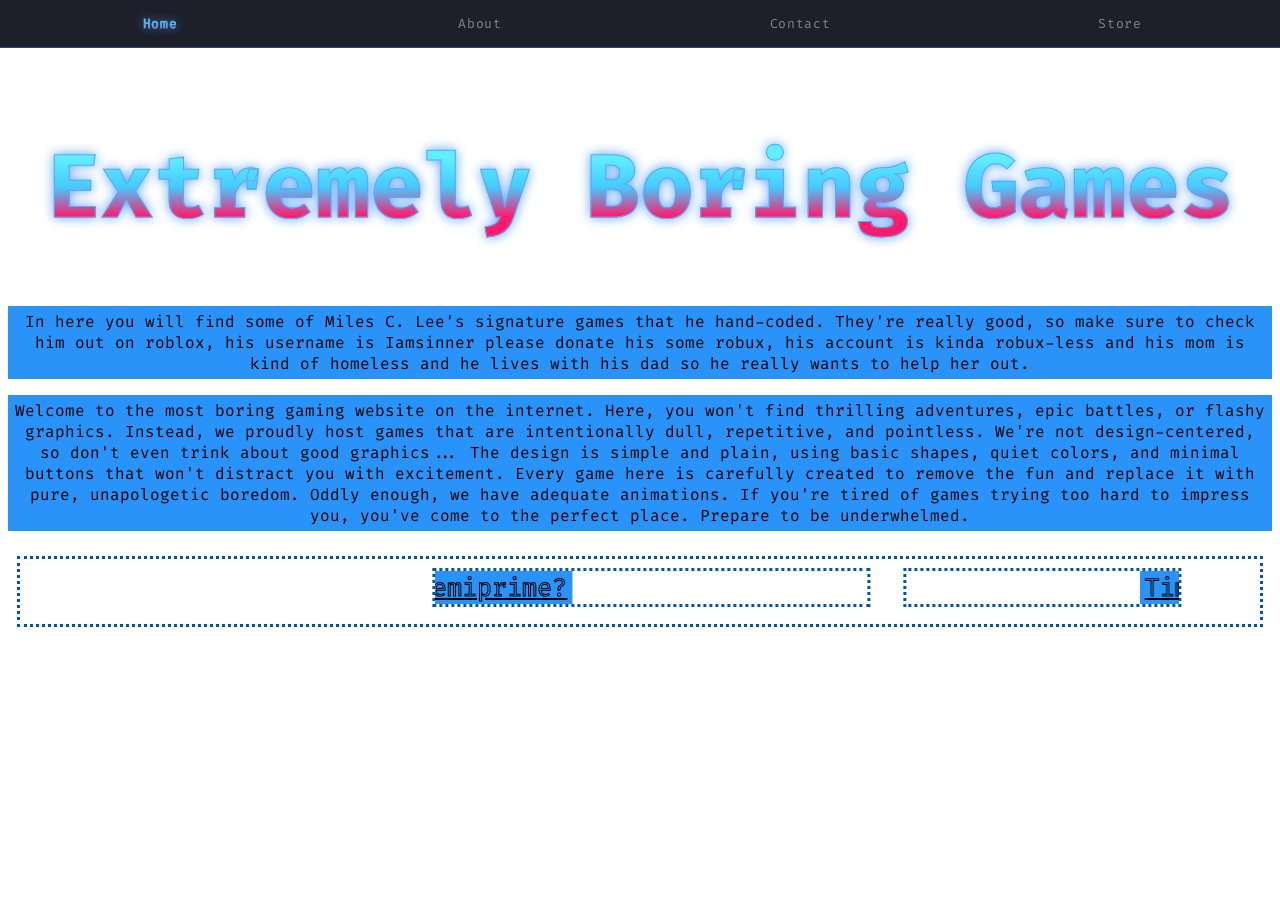
==== index.html @ f6f5e954 "the nav bar" ====
<!doctype html>
<html>
  <head>
    <meta charset="utf-8" />
    <meta http-equiv="X-UA-Compatible" content="IE=edge" />
    <title></title>
    <meta name="description" content="" />
    <meta name="viewport" content="width=device-width, initial-scale=1" />
    <link rel="stylesheet" href="./css.css" />
  </head>
  <body>

    <nav id="main-nav">
      <div id="nav-slider"></div>
      <div class="nav-item active" data-page="home">Home</div>
      <div class="nav-item" data-page="about">About</div>
      <div class="nav-item" data-page="contact">Contact</div>
      <div class="nav-item" data-page="store">Store</div>
    </nav>

      <div class="spacer"></div>

    <div class="title">
      <h1
        class="title-text glow"
        style="font-size: 10vmin;"
      >
        Extremely Boring Games
      </h1>

      <p class="title-text">
        In here you will find some of Miles C. Lee's signature games that he
        hand-coded. They're really good, so make sure to check him out on
        roblox, his username is Iamsinner please donate his some robux, his
        account is kinda robux-less and his mom is kind of homeless and he lives
        with his dad so he really wants to help her out.
      </p>

      <p class="mini-text title-text">
        Welcome to the most boring gaming website on the internet. Here, you
        won't find thrilling adventures, epic battles, or flashy graphics.
        Instead, we proudly host games that are intentionally dull, repetitive,
        and pointless. We're not design-centered, so don't even trink about good
        graphics... The design is simple and plain, using basic shapes, quiet
        colors, and minimal buttons that won't distract you with excitement.
        Every game here is carefully created to remove the fun and replace it
        with pure, unapologetic boredom. Oddly enough, we have adequate
        animations. If you're tired of games trying too hard to impress you,
        you've come to the perfect place. Prepare to be underwhelmed.
      </p>
    </div>

    <div>
      <marquee behavior="alternate" direction="left">
        <marquee style="width: 27rem" behavior="scroll" direction="right">
          <a href="infinitesimal.html">Is it Semiprime?</a></marquee
        >
        <marquee style="width: 17rem" behavior="scroll" scrollamount="3">
          <a href="mathtest.html">Timed *math test*</a>
        </marquee>
      </marquee>
      <script src="" async defer></script>
    </div>

  </body>
</html>
---- css.css ----
@import url("https://fonts.googleapis.com/css2?family=Fira+Code:wght@300..700&display=swap");

:root {
  --gradient: linear-gradient(to right top, #cbe6fb, #2a93fa, #f4f9ff);
}

* {
  font-family: "Fira Code", sans-serif;

  font-variant-ligatures: discretionary-ligatures;
}

.spacer {
  margin-top: 10vw;
  margin-bottom: 10vw;
}

/* housekeeping */
body {
  background-image: url();

}

.title {
  justify-content: center;
}

.title {
  text-align: center;
  font-weight: bold;
}

ol {
  align-items: center;
  padding-left: 100px;
}

.title-text.glow {
  background-image: linear-gradient(
    to top,
    #ff1b6b 25%,
    #45caff 50%,
    #60efff 75%
  );
  -webkit-background-clip: text;
  background-clip: text;
  -webkit-text-fill-color: transparent;
  -webkit-text-stroke: 1px #60a5fa;
  filter: drop-shadow(0 0 6px #60a5fa);
}

.mini-text.glow {
  background-image: linear-gradient(
    to bottom,
    #ffff 10%,
    #ffae74 40%,
    #ff6a00 100%
  );
  -webkit-background-clip: text;
  background-clip: text;
  -webkit-text-fill-color: transparent;
}

/* end of housekeeping */

/* nav bar */
#main-nav {
  position: fixed;
  top: 0; left: 0;
  width: 100%;
  display: flex;
  align-items: center;
  background: rgba(10, 14, 26, 0.92);
  backdrop-filter: blur(8px);
  border-bottom: 1px solid rgba(96, 165, 250, 0.3);
  z-index: 1000;
}

#nav-slider {
  position: absolute;
  bottom: 0;
  height: 2px;
  background: linear-gradient(to right, #ff1b6b, #45caff, #60efff);
  filter: drop-shadow(0 0 4px #60a5fa);
  border-radius: 2px;
  transition: left 0.35s cubic-bezier(0.4, 0, 0.2, 1),
              width 0.35s cubic-bezier(0.4, 0, 0.2, 1);
}

.nav-item {
  flex: 1;
  padding: 14px 0;
  text-align: center;
  cursor: pointer;
  font-family: "Fira Code", monospace;
  font-size: 13px;
  letter-spacing: 0.05em;
  color: rgba(255, 255, 255, 0.45);
  border: 1px dashed transparent;
  transition: color 0.2s, border-color 0.2s, background 0.2s;
}

.nav-item:hover {
  border-color: rgba(255, 255, 255, 0.25);
  background: rgba(255, 255, 255, 0.05);
  color: rgba(255, 255, 255, 0.85);
}

.nav-item.active {
  background-image: linear-gradient(to top, #ff1b6b 25%, #45caff 50%, #60efff 75%);
  -webkit-background-clip: text;
  background-clip: text;
  -webkit-text-fill-color: transparent;
  -webkit-text-stroke: 0.5px #60a5fa;
  filter: drop-shadow(0 0 5px #60a5fa88);
}

/* end nav bar */

@keyframes green {
  from {
    background-color: rgb(48, 183, 10);
    transform: skewY(-30deg);
  }
  15% {
    background-color: lightgreen;
    transform: skewY(-20deg);
  }
  to {
    background-color: white;
  }
}

@keyframes F {
  from {
    background-color: red;
  }
  to {
    background-color: transparent;
  }
}

@keyframes F2 {
  from {
    opacity: 1;
  }
  to {
    opacity: 0;
  }
}

@keyframes fadescale {
  from {
    transform: rotateX(0deg) scaleY(5);
    opacity: 1;
  }
  to {
    transform: rotateX(100deg) scaleX(5);
    opacity: 0;
  }
}

button {
  font-size: 100%;
  border-radius: 5px;
  transition:
    font-size 0.2s,
    border-radius 0.2s;
}

#y:hover,
#n:hover,
button:hover {
  border-radius: 3px;
  font-size: 110%;
}

.red {
  background-color: red;
  animation: F2 1s both;
}

.redmystery {
  background-image: url("henyouyong.png");
  background-repeat: round;
  background-size: 200px;
  animation: F2 0.99s;
}

.greenlog,
.redlog,
.PF,
.nograd {
  background-image: inherit;
  -webkit-background-clip: inherit;
  background-clip: inherit;
  -webkit-text-fill-color: inherit;
}

.greenlog {
  background-color: lightgreen;
  font-size: large;
}

.redlog {
  border-bottom: groove salmon 2px;
  font-size: small;
}

#infinitesimal {
  overflow-x: scroll;
  height: 10rem;
  background-color: rgb(104, 159, 207);
}

.invisible {
  opacity: 0;
}

.flyright {
  animation-timing-function: linear;
  animation-name: fadescale;
  animation-duration: 1300ms;
  font-family: "Fira Code", monospace;
  font-weight: lighter;
}

a {
  background-color: #2a93fa;
  color: lightgoldenrodyellow;
  font-weight: normal;
  transition: font-size 0.5s linear;
  padding: 5px;
}

a:hover {
  background-image: linear-gradient(
    to top,
    #ff1b6b 25%,
    #45caff 50%,
    #60efff 75%
  );
  -webkit-background-clip: text;
  background-clip: text;
  -webkit-text-fill-color: transparent;
  -webkit-text-stroke: 1px #60a5fa;
  filter: drop-shadow(0 0 6px #60a5fa);
}

p {
  background-color: #2a93fa;
  font-weight: normal;
  transition:
    font-size 0.5s cubic-bezier(0.075, 0.82, 0.165, 1),
    background-color 0.4s,
    background-image 0.4s;
  padding: 5px;
}

p:hover {
  background-color: #cbe6fb;
}

p::selection {
  text-decoration: line-through wavy #ff910045 5px;
}

marquee {
  font-size: 2.8vmin;
  font-weight: bold;
  background-image: linear-gradient(
    to top,
    #ff1b6b 25%,
    #45caff 50%,
    #60efff 75%
  );
  -webkit-background-clip: text;
  background-clip: text;
  -webkit-text-fill-color: transparent;
  -webkit-text-stroke: 1px #000000;
  border: #0055aa dotted;
  margin: 1vmin;
}
.nograd {
  background: none;
}
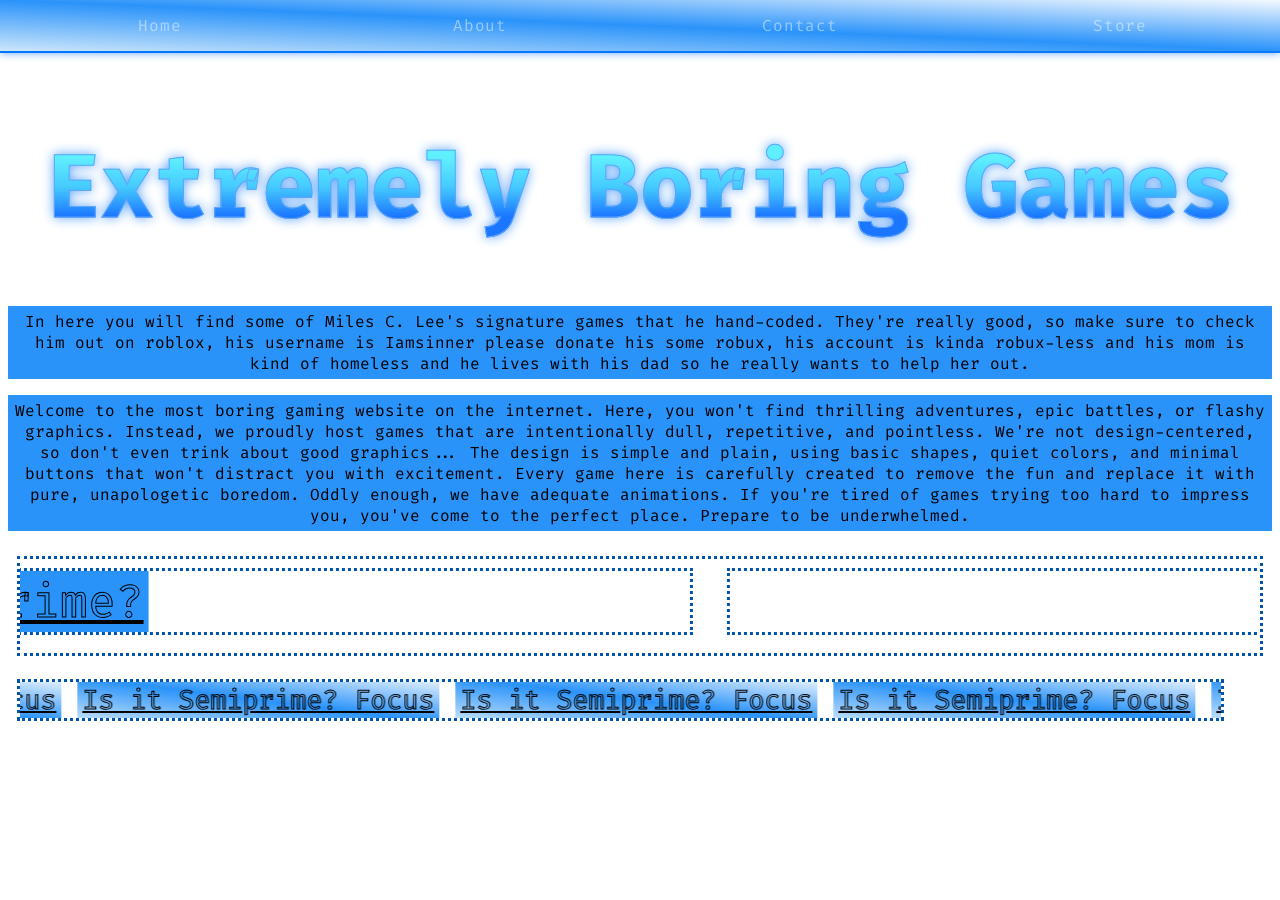
==== commit 5e1b17c3: "feat: enhance navigation bar and improve styling across multiple pages" ====
--- a/index.html
+++ b/index.html
@@ -9,7 +9,6 @@
     <link rel="stylesheet" href="./css.css" />
   </head>
   <body>
-
     <nav id="main-nav">
       <div id="nav-slider"></div>
       <div class="nav-item active" data-page="home">Home</div>
@@ -18,13 +17,10 @@
       <div class="nav-item" data-page="store">Store</div>
     </nav>
 
-      <div class="spacer"></div>
+    <div class="spacer"></div>
 
     <div class="title">
-      <h1
-        class="title-text glow"
-        style="font-size: 10vmin;"
-      >
+      <h1 class="title-text glow" style="font-size: 10vmin">
         Extremely Boring Games
       </h1>
 
@@ -52,15 +48,40 @@
 
     <div>
       <marquee behavior="alternate" direction="left">
-        <marquee style="width: 27rem" behavior="scroll" direction="right">
-          <a href="infinitesimal.html">Is it Semiprime?</a></marquee
-        >
-        <marquee style="width: 17rem" behavior="scroll" scrollamount="3">
+        <marquee style="width: 47rem" behavior="scroll" direction="right">
+          <a href="infinitesimal.html">Is it Semiprime?</a>
+        </marquee>
+        <marquee style="width: 47rem" behavior="scroll" scrollamount="3">
           <a href="mathtest.html">Timed *math test*</a>
         </marquee>
       </marquee>
+      <marquee
+        style="width: 95%"
+        behavior="alternate"
+        direction="right"
+        scrolldelay="40"
+        scrollamount="15"
+      >
+        <a class="grad" href="infinitesimal-focus.html"
+          >Is it Semiprime? Focus</a
+        >
+        <a class="grad" href="infinitesimal-focus.html"
+          >Is it Semiprime? Focus</a
+        >
+        <a class="grad" href="infinitesimal-focus.html"
+          >Is it Semiprime? Focus</a
+        >
+        <a class="grad" href="infinitesimal-focus.html"
+          >Is it Semiprime? Focus</a
+        >
+        <a class="grad" href="infinitesimal-focus.html"
+          >Is it Semiprime? Focus</a
+        >
+        <a class="grad" href="infinitesimal-focus.html"
+          >Is it Semiprime? Focus</a
+        >
+      </marquee>
       <script src="" async defer></script>
     </div>
-
   </body>
 </html>
--- a/css.css
+++ b/css.css
@@ -18,7 +18,6 @@
 /* housekeeping */
 body {
   background-image: url();
-
 }
 
 .title {
@@ -38,7 +37,7 @@
 .title-text.glow {
   background-image: linear-gradient(
     to top,
-    #ff1b6b 25%,
+    #1b76ff 25%,
     #45caff 50%,
     #60efff 75%
   );
@@ -66,13 +65,15 @@
 /* nav bar */
 #main-nav {
   position: fixed;
-  top: 0; left: 0;
+  top: 0;
+  left: 0;
   width: 100%;
   display: flex;
   align-items: center;
-  background: rgba(10, 14, 26, 0.92);
+  background: var(--gradient);
+  filter: drop-shadow(0 0 4px #60a5fa);
   backdrop-filter: blur(8px);
-  border-bottom: 1px solid rgba(96, 165, 250, 0.3);
+  border-bottom: 2px solid rgba(1, 115, 255, 0.957);
   z-index: 1000;
 }
 
@@ -83,8 +84,9 @@
   background: linear-gradient(to right, #ff1b6b, #45caff, #60efff);
   filter: drop-shadow(0 0 4px #60a5fa);
   border-radius: 2px;
-  transition: left 0.35s cubic-bezier(0.4, 0, 0.2, 1),
-              width 0.35s cubic-bezier(0.4, 0, 0.2, 1);
+  transition:
+    left 0.35s cubic-bezier(0.4, 0, 0.2, 1),
+    width 0.35s cubic-bezier(0.4, 0, 0.2, 1);
 }
 
 .nav-item {
@@ -93,21 +95,28 @@
   text-align: center;
   cursor: pointer;
   font-family: "Fira Code", monospace;
-  font-size: 13px;
+  font-size: 100%;
   letter-spacing: 0.05em;
   color: rgba(255, 255, 255, 0.45);
-  border: 1px dashed transparent;
-  transition: color 0.2s, border-color 0.2s, background 0.2s;
-}
-
+  border: 1px solid transparent;
+  transition:
+    color 0.2s,
+    border-color 0.2s;
+}
+/*
 .nav-item:hover {
-  border-color: rgba(255, 255, 255, 0.25);
+  border-color: rgba(113, 113, 113, 0.992);
   background: rgba(255, 255, 255, 0.05);
   color: rgba(255, 255, 255, 0.85);
 }
-
-.nav-item.active {
-  background-image: linear-gradient(to top, #ff1b6b 25%, #45caff 50%, #60efff 75%);
+*/
+.nav-item:hover {
+  background-image: linear-gradient(
+    to top,
+    #ff1b6b 25%,
+    #ffa545 50%,
+    #ff6060 75%
+  );
   -webkit-background-clip: text;
   background-clip: text;
   -webkit-text-fill-color: transparent;
@@ -232,7 +241,12 @@
   transition: font-size 0.5s linear;
   padding: 5px;
 }
-
+.grad {
+  background: var(--gradient);
+  -webkit-background-clip: none;
+  background-clip: none;
+  -webkit-text-fill-color: inherit;
+}
 a:hover {
   background-image: linear-gradient(
     to top,
@@ -266,8 +280,8 @@
 }
 
 marquee {
-  font-size: 2.8vmin;
-  font-weight: bold;
+  font-size: 170%;
+  font-weight: bolder;
   background-image: linear-gradient(
     to top,
     #ff1b6b 25%,
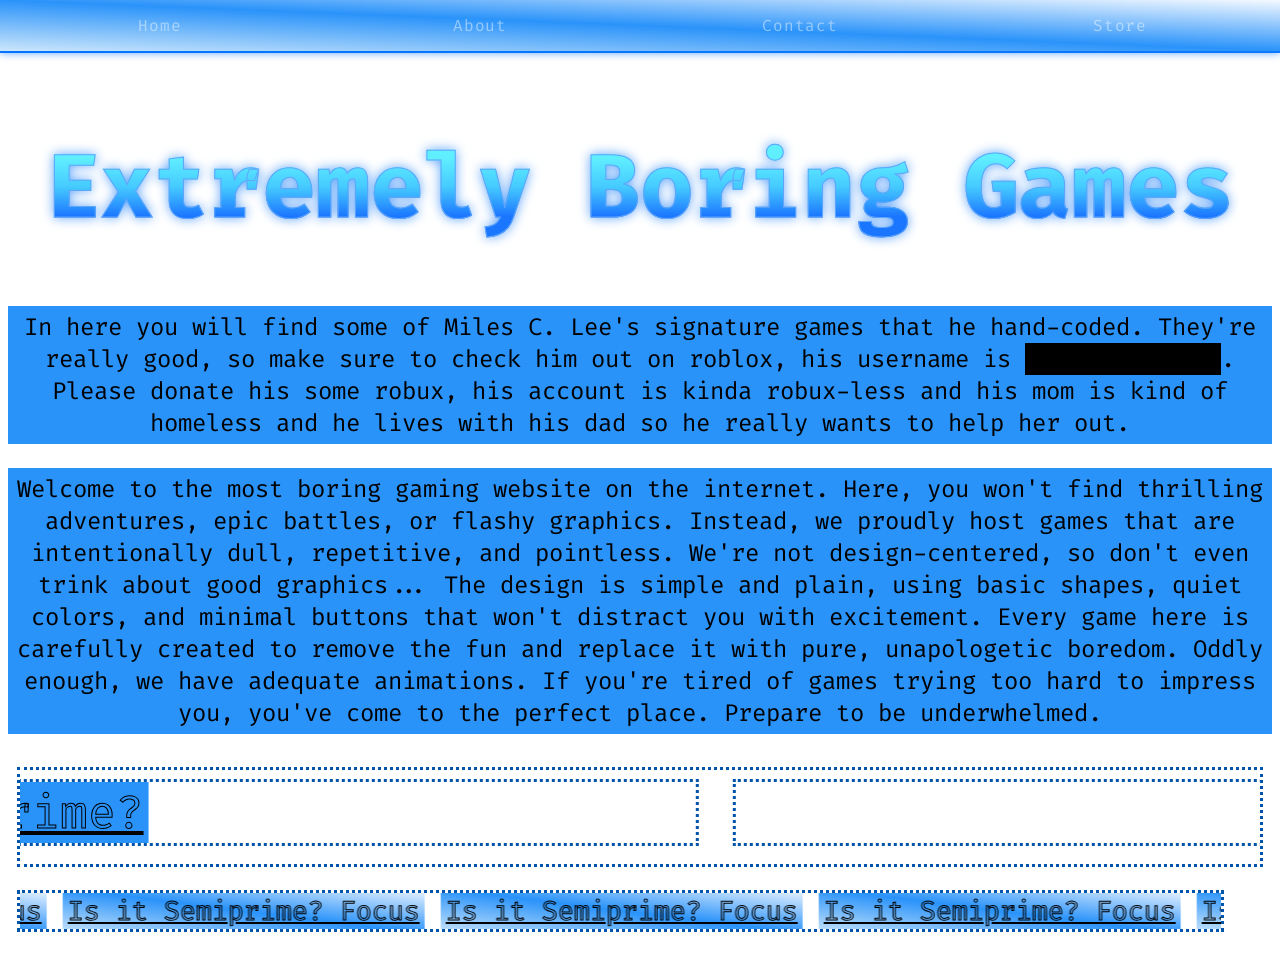
==== commit 5cf286ae: "i dont know I" ====
--- a/index.html
+++ b/index.html
@@ -27,12 +27,14 @@
       <p class="title-text">
         In here you will find some of Miles C. Lee's signature games that he
         hand-coded. They're really good, so make sure to check him out on
-        roblox, his username is Iamsinner please donate his some robux, his
-        account is kinda robux-less and his mom is kind of homeless and he lives
-        with his dad so he really wants to help her out.
+        roblox, his username is
+        <span style="background-color: black"> sixseveneatery</span>. Please
+        donate his some robux, his account is kinda robux-less and his mom is
+        kind of homeless and he lives with his dad so he really wants to help
+        her out.
       </p>
 
-      <p class="mini-text title-text">
+      <p class="title-text">
         Welcome to the most boring gaming website on the internet. Here, you
         won't find thrilling adventures, epic battles, or flashy graphics.
         Instead, we proudly host games that are intentionally dull, repetitive,
--- a/css.css
+++ b/css.css
@@ -22,9 +22,6 @@
 
 .title {
   justify-content: center;
-}
-
-.title {
   text-align: center;
   font-weight: bold;
 }
@@ -33,7 +30,9 @@
   align-items: center;
   padding-left: 100px;
 }
-
+.title-text {
+  font-size: x-large;
+}
 .title-text.glow {
   background-image: linear-gradient(
     to top,
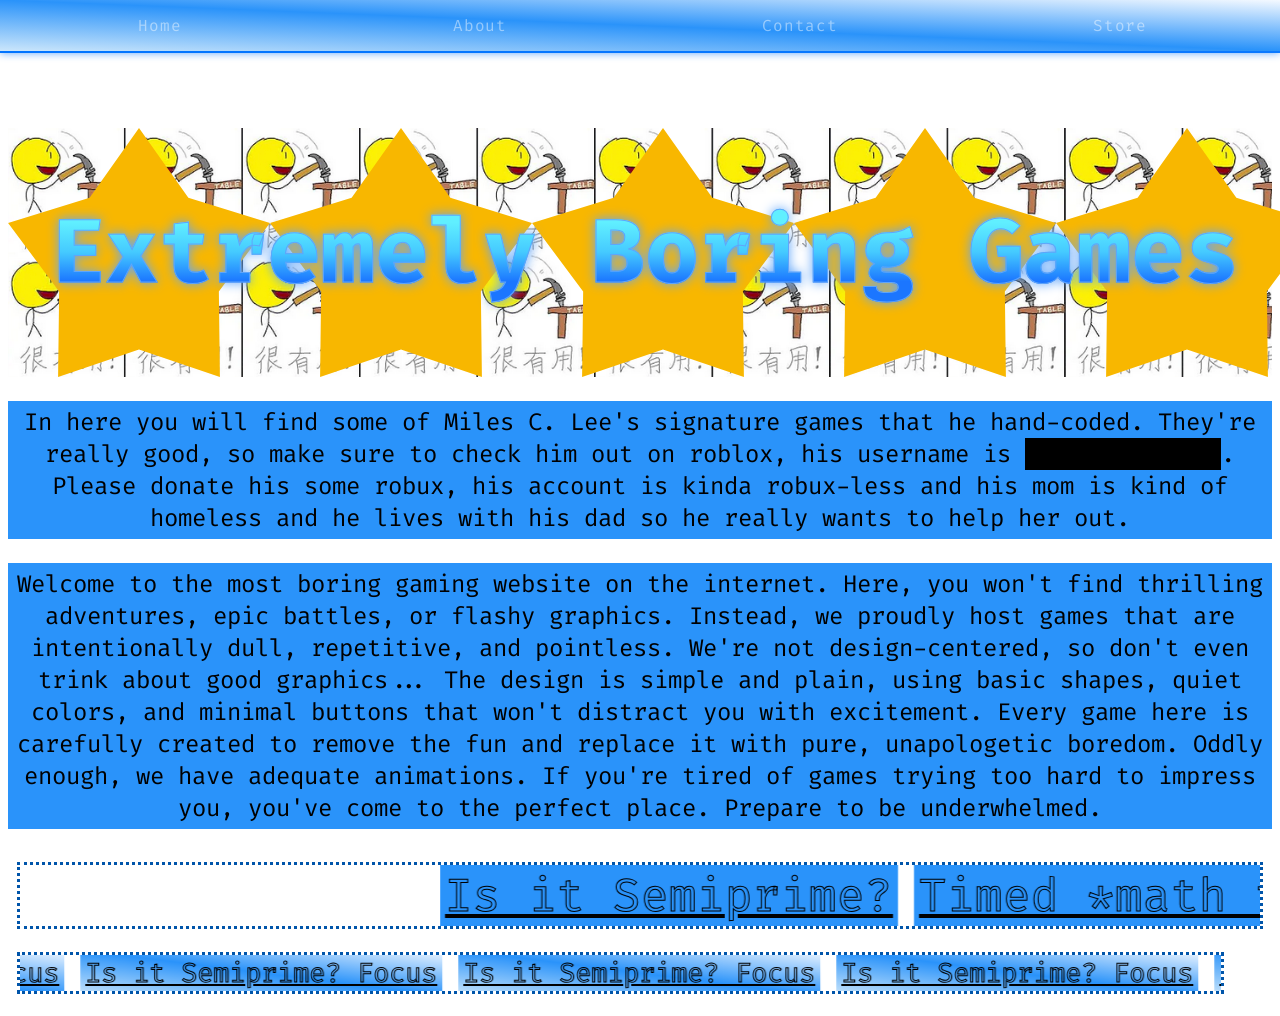
==== commit e1dd73a5: "cool background stuff + reorganizing css.css" ====
--- a/index.html
+++ b/index.html
@@ -20,10 +20,20 @@
     <div class="spacer"></div>
 
     <div class="title">
-      <h1 class="title-text glow" style="font-size: 10vmin">
-        Extremely Boring Games
-      </h1>
-
+      <div
+        class="hyybg"
+        style="
+          background-image: url(&quot;henyouyong.png&quot;);
+          background-size: auto 50%;
+          animation-duration: 12s;
+        "
+      >
+        <div class="hyybg" style="padding: 5px">
+          <h1 class="title-text glow" style="font-size: 10vmin">
+            Extremely Boring Games
+          </h1>
+        </div>
+      </div>
       <p class="title-text">
         In here you will find some of Miles C. Lee's signature games that he
         hand-coded. They're really good, so make sure to check him out on
@@ -47,15 +57,12 @@
         you've come to the perfect place. Prepare to be underwhelmed.
       </p>
     </div>
-
     <div>
       <marquee behavior="alternate" direction="left">
-        <marquee style="width: 47rem" behavior="scroll" direction="right">
-          <a href="infinitesimal.html">Is it Semiprime?</a>
-        </marquee>
-        <marquee style="width: 47rem" behavior="scroll" scrollamount="3">
-          <a href="mathtest.html">Timed *math test*</a>
-        </marquee>
+        <a style="font-size: 170%" href="infinitesimal.html"
+          >Is it Semiprime?</a
+        >
+        <a style="font-size: 170%" href="mathtest.html">Timed *math test*</a>
       </marquee>
       <marquee
         style="width: 95%"
--- a/css.css
+++ b/css.css
@@ -16,10 +16,6 @@
 }
 
 /* housekeeping */
-body {
-  background-image: url();
-}
-
 .title {
   justify-content: center;
   text-align: center;
@@ -124,7 +120,7 @@
 }
 
 /* end nav bar */
-
+/*
 @keyframes green {
   from {
     background-color: rgb(48, 183, 10);
@@ -137,8 +133,10 @@
   to {
     background-color: white;
   }
-}
-
+} 
+unused
+*/
+/* exclusive to "infinitesimal.html" and "infinitesimal-focus.html" */
 @keyframes F {
   from {
     background-color: red;
@@ -232,7 +230,7 @@
   font-family: "Fira Code", monospace;
   font-weight: lighter;
 }
-
+/* end */
 a {
   background-color: #2a93fa;
   color: lightgoldenrodyellow;
@@ -240,13 +238,47 @@
   transition: font-size 0.5s linear;
   padding: 5px;
 }
+a:hover {
+  background-image: linear-gradient(
+    to top,
+    #ff1b6b 25%,
+    #45caff 50%,
+    #60efff 75%
+  );
+  -webkit-background-clip: text;
+  background-clip: text;
+  -webkit-text-fill-color: transparent;
+  -webkit-text-stroke: 1px #60a5fa;
+  filter: drop-shadow(0 0 6px #60a5fa);
+}
 .grad {
   background: var(--gradient);
   -webkit-background-clip: none;
   background-clip: none;
   -webkit-text-fill-color: inherit;
 }
-a:hover {
+
+/*exclusive to "index.html"*/
+@keyframes moveBackground {
+  from {
+    background-position: 0 0;
+  }
+  to {
+    background-position: -1920px 0; /* Move left by image width */
+  }
+}
+.hyybg {
+  width: 100%;
+  height: 100%;
+  background-image: url("4.svg"); /* placeholder */
+  background-repeat: repeat;
+  background-size: contain;
+  animation: moveBackground 30s linear infinite; /* Animation */
+}
+
+marquee {
+  font-size: 170%;
+  font-weight: bolder;
   background-image: linear-gradient(
     to top,
     #ff1b6b 25%,
@@ -256,10 +288,11 @@
   -webkit-background-clip: text;
   background-clip: text;
   -webkit-text-fill-color: transparent;
-  -webkit-text-stroke: 1px #60a5fa;
-  filter: drop-shadow(0 0 6px #60a5fa);
-}
-
+  -webkit-text-stroke: 1px #000000;
+  border: #0055aa dotted;
+  margin: 1vmin;
+}
+/*end*/
 p {
   background-color: #2a93fa;
   font-weight: normal;
@@ -269,7 +302,6 @@
     background-image 0.4s;
   padding: 5px;
 }
-
 p:hover {
   background-color: #cbe6fb;
 }
@@ -278,22 +310,6 @@
   text-decoration: line-through wavy #ff910045 5px;
 }
 
-marquee {
-  font-size: 170%;
-  font-weight: bolder;
-  background-image: linear-gradient(
-    to top,
-    #ff1b6b 25%,
-    #45caff 50%,
-    #60efff 75%
-  );
-  -webkit-background-clip: text;
-  background-clip: text;
-  -webkit-text-fill-color: transparent;
-  -webkit-text-stroke: 1px #000000;
-  border: #0055aa dotted;
-  margin: 1vmin;
-}
 .nograd {
   background: none;
 }
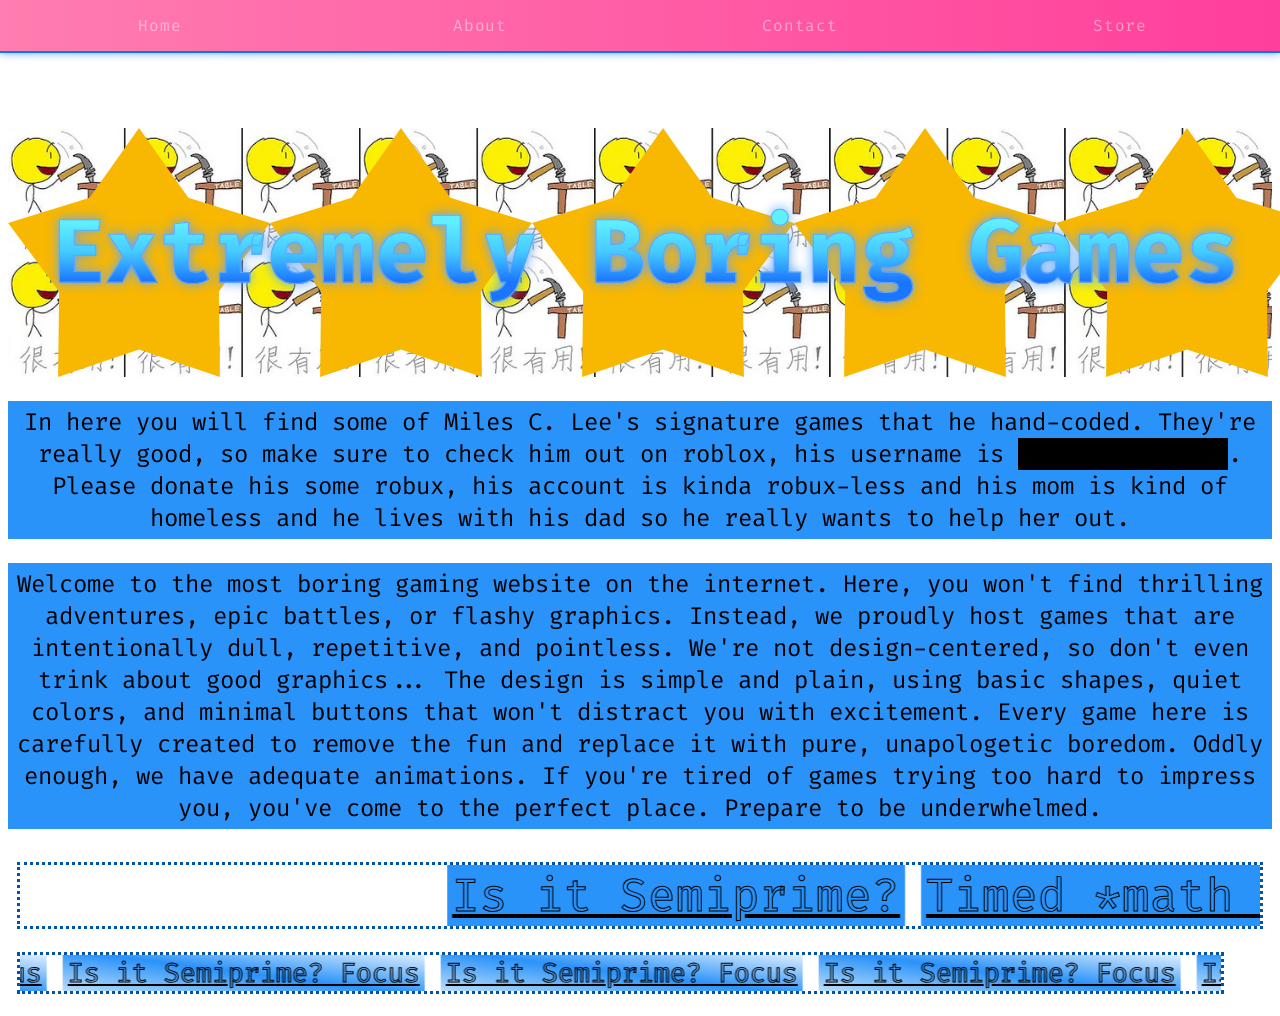
==== commit bac5a058: "epstine" ====
--- a/index.html
+++ b/index.html
@@ -38,7 +38,7 @@
         In here you will find some of Miles C. Lee's signature games that he
         hand-coded. They're really good, so make sure to check him out on
         roblox, his username is
-        <span style="background-color: black"> sixseveneatery</span>. Please
+        <span style="background-color: black"> jefferieEpstine</span>. Please
         donate his some robux, his account is kinda robux-less and his mom is
         kind of homeless and he lives with his dad so he really wants to help
         her out.
--- a/css.css
+++ b/css.css
@@ -65,11 +65,19 @@
   width: 100%;
   display: flex;
   align-items: center;
-  background: var(--gradient);
+  background: linear-gradient(270deg, #00F7FF, #B0FFFA, #FF0087, #FF7DB0);
+  background-size: 600% 600%;
+  animation: swirl 6s ease infinite;
   filter: drop-shadow(0 0 4px #60a5fa);
   backdrop-filter: blur(8px);
   border-bottom: 2px solid rgba(1, 115, 255, 0.957);
   z-index: 1000;
+}
+
+@keyframes swirl {
+  0%   { background-position: 0% 50%; }
+  50%  { background-position: 100% 50%; }
+  100% { background-position: 0% 50%; }
 }
 
 #nav-slider {
@@ -98,13 +106,7 @@
     color 0.2s,
     border-color 0.2s;
 }
-/*
-.nav-item:hover {
-  border-color: rgba(113, 113, 113, 0.992);
-  background: rgba(255, 255, 255, 0.05);
-  color: rgba(255, 255, 255, 0.85);
-}
-*/
+
 .nav-item:hover {
   background-image: linear-gradient(
     to top,
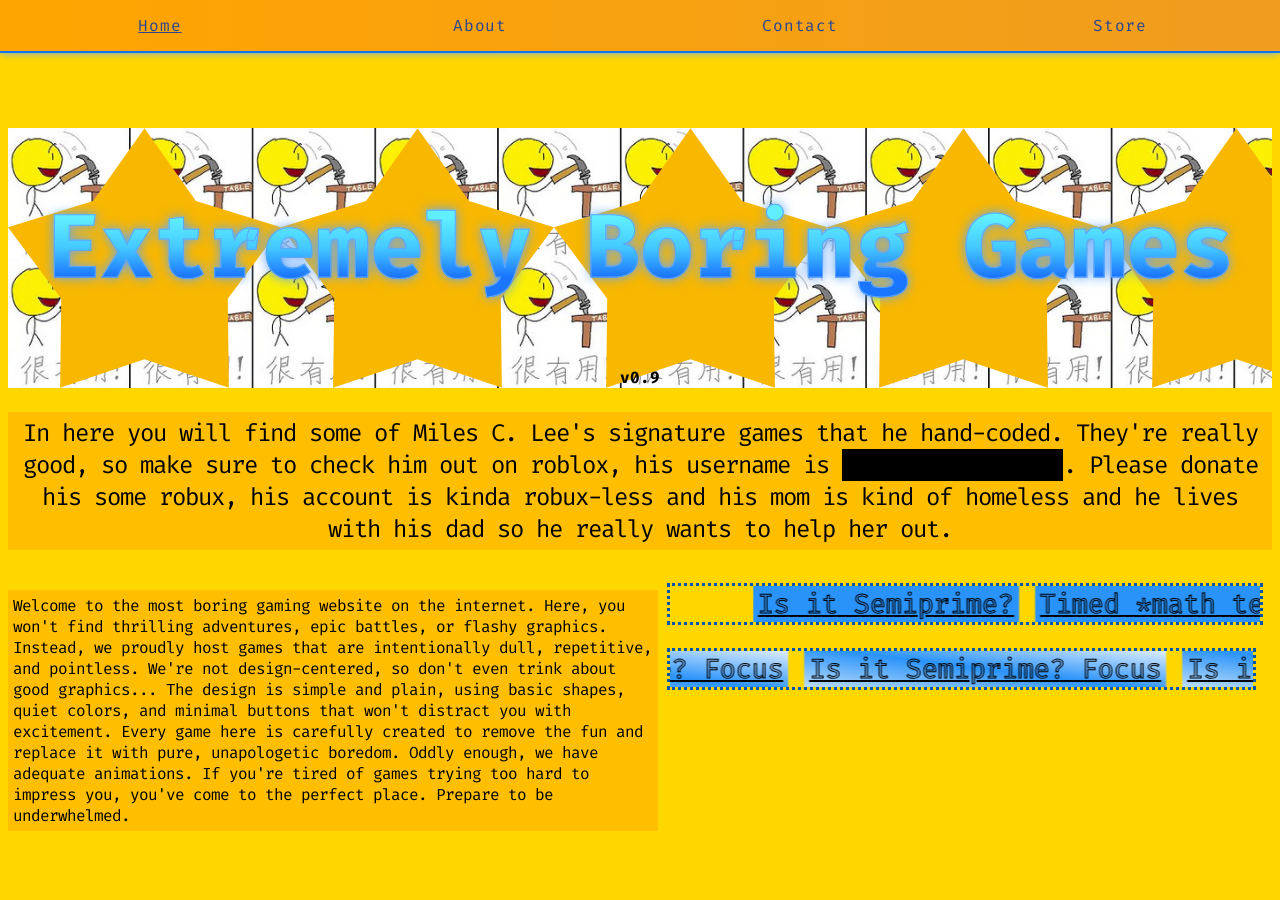
==== commit cd9ada09: "a" ====
--- a/index.html
+++ b/index.html
@@ -11,7 +11,7 @@
   <body>
     <nav id="main-nav">
       <div id="nav-slider"></div>
-      <div class="nav-item active" data-page="home">Home</div>
+      <a class="nav-item" data-page="home" href="index.html">Home</a>
       <div class="nav-item" data-page="about">About</div>
       <div class="nav-item" data-page="contact">Contact</div>
       <div class="nav-item" data-page="store">Store</div>
@@ -28,23 +28,25 @@
           animation-duration: 12s;
         "
       >
-        <div class="hyybg" style="padding: 5px">
+        <div class="hyybg" style="overflow-x: hidden">
           <h1 class="title-text glow" style="font-size: 10vmin">
             Extremely Boring Games
           </h1>
+          v0.9
         </div>
       </div>
       <p class="title-text">
         In here you will find some of Miles C. Lee's signature games that he
         hand-coded. They're really good, so make sure to check him out on
         roblox, his username is
-        <span style="background-color: black"> jefferieEpstine</span>. Please
+        <span style="background-color: black"> releasemilesfiles</span>. Please
         donate his some robux, his account is kinda robux-less and his mom is
         kind of homeless and he lives with his dad so he really wants to help
         her out.
       </p>
-
-      <p class="title-text">
+    </div>
+    <div style="display: flex">
+      <p style="width: 50vw; display: inline-block; flex-shrink: 0">
         Welcome to the most boring gaming website on the internet. Here, you
         won't find thrilling adventures, epic battles, or flashy graphics.
         Instead, we proudly host games that are intentionally dull, repetitive,
@@ -56,41 +58,38 @@
         animations. If you're tired of games trying too hard to impress you,
         you've come to the perfect place. Prepare to be underwhelmed.
       </p>
-    </div>
-    <div>
-      <marquee behavior="alternate" direction="left">
-        <a style="font-size: 170%" href="infinitesimal.html"
-          >Is it Semiprime?</a
+      <div>
+        <marquee behavior="alternate" direction="left">
+          <a href="infinitesimal.html">Is it Semiprime?</a>
+          <a href="mathtest.html">Timed *math test*</a>
+        </marquee>
+        <marquee
+          style="width: 95%"
+          behavior="alternate"
+          direction="right"
+          scrolldelay="40"
+          scrollamount="15"
         >
-        <a style="font-size: 170%" href="mathtest.html">Timed *math test*</a>
-      </marquee>
-      <marquee
-        style="width: 95%"
-        behavior="alternate"
-        direction="right"
-        scrolldelay="40"
-        scrollamount="15"
-      >
-        <a class="grad" href="infinitesimal-focus.html"
-          >Is it Semiprime? Focus</a
-        >
-        <a class="grad" href="infinitesimal-focus.html"
-          >Is it Semiprime? Focus</a
-        >
-        <a class="grad" href="infinitesimal-focus.html"
-          >Is it Semiprime? Focus</a
-        >
-        <a class="grad" href="infinitesimal-focus.html"
-          >Is it Semiprime? Focus</a
-        >
-        <a class="grad" href="infinitesimal-focus.html"
-          >Is it Semiprime? Focus</a
-        >
-        <a class="grad" href="infinitesimal-focus.html"
-          >Is it Semiprime? Focus</a
-        >
-      </marquee>
-      <script src="" async defer></script>
+          <a class="grad" href="infinitesimal-focus.html"
+            >Is it Semiprime? Focus</a
+          >
+          <a class="grad" href="infinitesimal-focus.html"
+            >Is it Semiprime? Focus</a
+          >
+          <a class="grad" href="infinitesimal-focus.html"
+            >Is it Semiprime? Focus</a
+          >
+          <a class="grad" href="infinitesimal-focus.html"
+            >Is it Semiprime? Focus</a
+          >
+          <a class="grad" href="infinitesimal-focus.html"
+            >Is it Semiprime? Focus</a
+          >
+          <a class="grad" href="infinitesimal-focus.html"
+            >Is it Semiprime? Focus</a
+          >
+        </marquee>
+      </div>
     </div>
   </body>
 </html>
--- a/css.css
+++ b/css.css
@@ -1,34 +1,43 @@
 @import url("https://fonts.googleapis.com/css2?family=Fira+Code:wght@300..700&display=swap");
 
+/* ===== VARIABLES ===== */
 :root {
   --gradient: linear-gradient(to right top, #cbe6fb, #2a93fa, #f4f9ff);
+  --bright: #ffd700ff;
+  --dark: #ffbf00ff;
+  --darker: #e09540ff;
+  --normal: #ffa500ff;
+  --darkest: #2b4593ff;
+  --macaronigradient: linear-gradient(
+    270deg,
+    #ffd700,
+    #ffbf00,
+    #e09540,
+    #ffa500
+  );
+}
+
+/* ===== GLOBAL STYLES ===== */
+body {
+  background: var(--bright);
 }
 
 * {
   font-family: "Fira Code", sans-serif;
-
   font-variant-ligatures: discretionary-ligatures;
 }
 
-.spacer {
-  margin-top: 10vw;
-  margin-bottom: 10vw;
-}
-
-/* housekeeping */
+/* ===== TYPOGRAPHY ===== */
 .title {
   justify-content: center;
   text-align: center;
   font-weight: bold;
 }
 
-ol {
-  align-items: center;
-  padding-left: 100px;
-}
 .title-text {
   font-size: x-large;
 }
+
 .title-text.glow {
   background-image: linear-gradient(
     to top,
@@ -55,38 +64,86 @@
   -webkit-text-fill-color: transparent;
 }
 
-/* end of housekeeping */
-
-/* nav bar */
+p {
+  background-color: var(--dark);
+  font-weight: normal;
+  padding: 5px;
+  letter-spacing: -1px;
+  transition:
+    font-size 0.5s cubic-bezier(0.075, 0.82, 0.165, 1),
+    background-color 0.4s;
+}
+
+p:hover {
+  background-color: var(--darker);
+}
+
+p::selection {
+  background-color: #0055aa;
+  color: var(--normal);
+}
+
+a {
+  background-color: #2a93fa;
+  color: lightgoldenrodyellow;
+  font-weight: normal;
+  padding: 5px;
+  transition: font-size 0.5s linear;
+}
+
+a:hover {
+  background-image: linear-gradient(
+    to top,
+    #ff1b6b 25%,
+    #45caff 50%,
+    #60efff 75%
+  );
+  -webkit-background-clip: text;
+  background-clip: text;
+  -webkit-text-fill-color: transparent;
+  -webkit-text-stroke: 1px #60a5fa;
+  filter: drop-shadow(0 0 6px #60a5fa);
+}
+
+a.nav-item {
+  background: unset;
+}
+
+/* ===== NAVIGATION ===== */
+@keyframes swirl {
+  0% {
+    background-position: 0% 50%;
+  }
+  50% {
+    background-position: 100% 50%;
+  }
+  100% {
+    background-position: 0% 50%;
+  }
+}
+
 #main-nav {
   position: fixed;
   top: 0;
   left: 0;
-  width: 100%;
+  width: 100vw;
   display: flex;
   align-items: center;
-  background: linear-gradient(270deg, #00F7FF, #B0FFFA, #FF0087, #FF7DB0);
+  z-index: 1000;
+  background: var(--macaronigradient);
   background-size: 600% 600%;
+  border-bottom: 2px solid rgba(1, 115, 255, 0.957);
+  backdrop-filter: blur(8px);
+  filter: drop-shadow(0 0 4px #60a5fa);
   animation: swirl 6s ease infinite;
-  filter: drop-shadow(0 0 4px #60a5fa);
-  backdrop-filter: blur(8px);
-  border-bottom: 2px solid rgba(1, 115, 255, 0.957);
-  z-index: 1000;
-}
-
-@keyframes swirl {
-  0%   { background-position: 0% 50%; }
-  50%  { background-position: 100% 50%; }
-  100% { background-position: 0% 50%; }
 }
 
 #nav-slider {
   position: absolute;
   bottom: 0;
   height: 2px;
-  background: linear-gradient(to right, #ff1b6b, #45caff, #60efff);
+  border-radius: 2px;
   filter: drop-shadow(0 0 4px #60a5fa);
-  border-radius: 2px;
   transition:
     left 0.35s cubic-bezier(0.4, 0, 0.2, 1),
     width 0.35s cubic-bezier(0.4, 0, 0.2, 1);
@@ -100,74 +157,19 @@
   font-family: "Fira Code", monospace;
   font-size: 100%;
   letter-spacing: 0.05em;
-  color: rgba(255, 255, 255, 0.45);
+  color: var(--darkest);
   border: 1px solid transparent;
   transition:
+    font-size 0.5s,
     color 0.2s,
     border-color 0.2s;
 }
 
 .nav-item:hover {
-  background-image: linear-gradient(
-    to top,
-    #ff1b6b 25%,
-    #ffa545 50%,
-    #ff6060 75%
-  );
-  -webkit-background-clip: text;
-  background-clip: text;
-  -webkit-text-fill-color: transparent;
-  -webkit-text-stroke: 0.5px #60a5fa;
-  filter: drop-shadow(0 0 5px #60a5fa88);
-}
-
-/* end nav bar */
-/*
-@keyframes green {
-  from {
-    background-color: rgb(48, 183, 10);
-    transform: skewY(-30deg);
-  }
-  15% {
-    background-color: lightgreen;
-    transform: skewY(-20deg);
-  }
-  to {
-    background-color: white;
-  }
-} 
-unused
-*/
-/* exclusive to "infinitesimal.html" and "infinitesimal-focus.html" */
-@keyframes F {
-  from {
-    background-color: red;
-  }
-  to {
-    background-color: transparent;
-  }
-}
-
-@keyframes F2 {
-  from {
-    opacity: 1;
-  }
-  to {
-    opacity: 0;
-  }
-}
-
-@keyframes fadescale {
-  from {
-    transform: rotateX(0deg) scaleY(5);
-    opacity: 1;
-  }
-  to {
-    transform: rotateX(100deg) scaleX(5);
-    opacity: 0;
-  }
-}
-
+  font-size: x-large;
+}
+
+/* ===== BUTTONS ===== */
 button {
   font-size: 100%;
   border-radius: 5px;
@@ -183,6 +185,73 @@
   font-size: 110%;
 }
 
+/* ===== ANIMATIONS ===== */
+@keyframes fadescale {
+  from {
+    transform: rotateX(0deg) scaleY(5);
+    opacity: 1;
+  }
+  to {
+    transform: rotateX(100deg) scaleX(5);
+    opacity: 0;
+  }
+}
+
+@keyframes F2 {
+  from {
+    opacity: 1;
+  }
+  to {
+    opacity: 0;
+  }
+}
+
+@keyframes F {
+  from {
+    background-color: red;
+  }
+  to {
+    background-color: transparent;
+  }
+}
+
+@keyframes moveBackground {
+  from {
+    background-position: 0 0;
+  }
+  to {
+    background-position: -1920px 0;
+  }
+}
+
+/* ===== UTILITIES ===== */
+.spacer {
+  margin-top: 10vw;
+  margin-bottom: 10vw;
+}
+
+.invisible {
+  opacity: 0;
+}
+
+.nograd {
+  background: none;
+}
+
+.grad {
+  background: var(--gradient);
+  -webkit-background-clip: none;
+  background-clip: none;
+  -webkit-text-fill-color: inherit;
+}
+
+/* ===== INFINITESIMAL (infinitesimal.html / infinitesimal-focus.html) ===== */
+#infinitesimal {
+  height: 10rem;
+  background-color: var(--darkest);
+  color: var(--normal);
+}
+
 .red {
   background-color: red;
   animation: F2 1s both;
@@ -193,6 +262,14 @@
   background-repeat: round;
   background-size: 200px;
   animation: F2 0.99s;
+}
+
+.flyright {
+  font-family: "Fira Code", monospace;
+  font-weight: lighter;
+  animation-name: fadescale;
+  animation-duration: 1300ms;
+  animation-timing-function: linear;
 }
 
 .greenlog,
@@ -206,7 +283,8 @@
 }
 
 .greenlog {
-  background-color: lightgreen;
+  background-color: var(--normal);
+  color: var(--darkest);
   font-size: large;
 }
 
@@ -215,32 +293,21 @@
   font-size: small;
 }
 
-#infinitesimal {
-  overflow-x: scroll;
-  height: 10rem;
-  background-color: rgb(104, 159, 207);
-}
-
-.invisible {
-  opacity: 0;
-}
-
-.flyright {
-  animation-timing-function: linear;
-  animation-name: fadescale;
-  animation-duration: 1300ms;
-  font-family: "Fira Code", monospace;
-  font-weight: lighter;
-}
-/* end */
-a {
-  background-color: #2a93fa;
-  color: lightgoldenrodyellow;
-  font-weight: normal;
-  transition: font-size 0.5s linear;
-  padding: 5px;
-}
-a:hover {
+/* ===== INDEX PAGE ===== */
+.hyybg {
+  width: 100%;
+  height: 100%;
+  background-image: url("4.svg");
+  background-repeat: repeat;
+  background-size: contain;
+  animation: moveBackground 30s linear infinite;
+}
+
+marquee {
+  margin: 1vmin;
+  font-size: 170%;
+  font-weight: bolder;
+  border: #0055aa dotted;
   background-image: linear-gradient(
     to top,
     #ff1b6b 25%,
@@ -250,68 +317,11 @@
   -webkit-background-clip: text;
   background-clip: text;
   -webkit-text-fill-color: transparent;
-  -webkit-text-stroke: 1px #60a5fa;
-  filter: drop-shadow(0 0 6px #60a5fa);
-}
-.grad {
-  background: var(--gradient);
-  -webkit-background-clip: none;
-  background-clip: none;
-  -webkit-text-fill-color: inherit;
-}
-
-/*exclusive to "index.html"*/
-@keyframes moveBackground {
-  from {
-    background-position: 0 0;
-  }
-  to {
-    background-position: -1920px 0; /* Move left by image width */
-  }
-}
-.hyybg {
-  width: 100%;
-  height: 100%;
-  background-image: url("4.svg"); /* placeholder */
-  background-repeat: repeat;
-  background-size: contain;
-  animation: moveBackground 30s linear infinite; /* Animation */
-}
-
-marquee {
-  font-size: 170%;
-  font-weight: bolder;
-  background-image: linear-gradient(
-    to top,
-    #ff1b6b 25%,
-    #45caff 50%,
-    #60efff 75%
-  );
-  -webkit-background-clip: text;
-  background-clip: text;
-  -webkit-text-fill-color: transparent;
   -webkit-text-stroke: 1px #000000;
-  border: #0055aa dotted;
-  margin: 1vmin;
-}
-/*end*/
-p {
-  background-color: #2a93fa;
-  font-weight: normal;
-  transition:
-    font-size 0.5s cubic-bezier(0.075, 0.82, 0.165, 1),
-    background-color 0.4s,
-    background-image 0.4s;
-  padding: 5px;
-}
-p:hover {
-  background-color: #cbe6fb;
-}
-
-p::selection {
-  text-decoration: line-through wavy #ff910045 5px;
-}
-
-.nograd {
-  background: none;
-}
+}
+
+/* ===== LAYOUT ===== */
+ol {
+  align-items: center;
+  padding-left: 100px;
+}
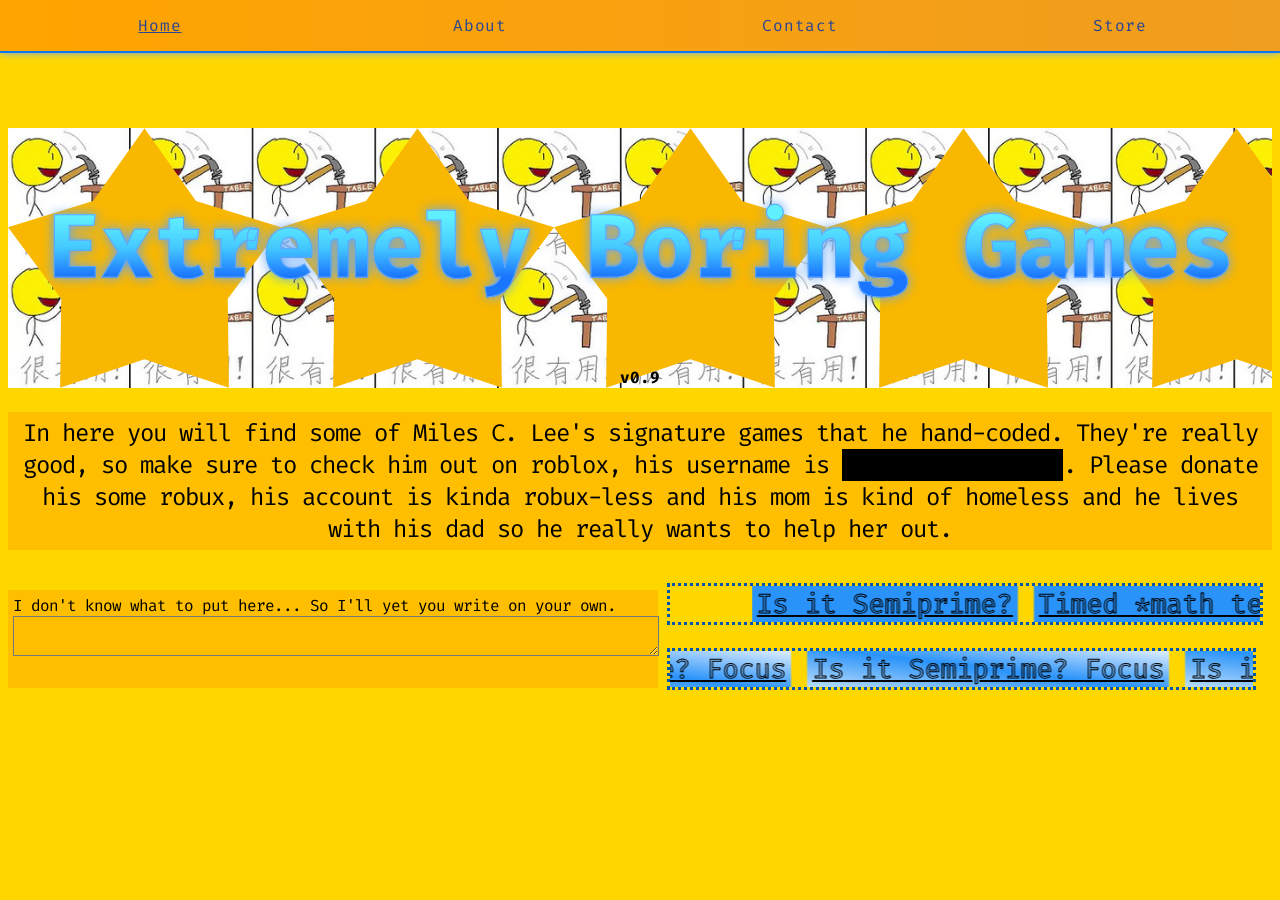
==== commit 9339a34c: "fix: update text content and structure for clarity in index and infinitesimal-focus pages" ====
--- a/index.html
+++ b/index.html
@@ -47,7 +47,7 @@
     </div>
     <div style="display: flex">
       <p style="width: 50vw; display: inline-block; flex-shrink: 0">
-        Welcome to the most boring gaming website on the internet. Here, you
+        <!-- Welcome to the most boring gaming website on the internet. Here, you
         won't find thrilling adventures, epic battles, or flashy graphics.
         Instead, we proudly host games that are intentionally dull, repetitive,
         and pointless. We're not design-centered, so don't even trink about good
@@ -56,7 +56,16 @@
         Every game here is carefully created to remove the fun and replace it
         with pure, unapologetic boredom. Oddly enough, we have adequate
         animations. If you're tired of games trying too hard to impress you,
-        you've come to the perfect place. Prepare to be underwhelmed.
+        you've come to the perfect place. Prepare to be underwhelmed. -->
+        I don't know what to put here... So I'll yet you write on your own.
+        <textarea
+          style="
+            width: 100%;
+            height: 100;
+            background-color: transparent;
+            resize: vertical;
+          "
+        ></textarea>
       </p>
       <div>
         <marquee behavior="alternate" direction="left">
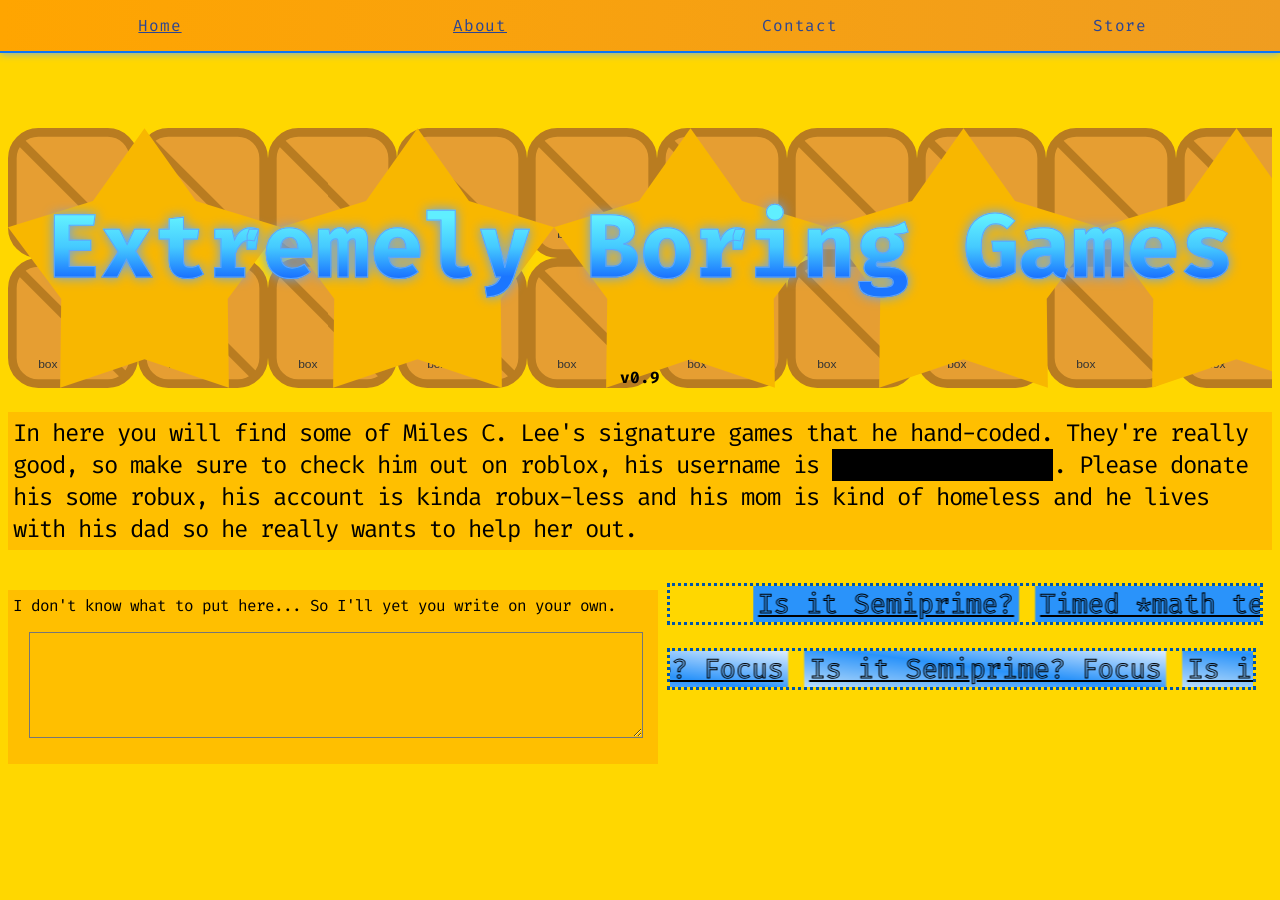
==== commit 16999044: "change bg picture" ====
--- a/index.html
+++ b/index.html
@@ -12,7 +12,7 @@
     <nav id="main-nav">
       <div id="nav-slider"></div>
       <a class="nav-item" data-page="home" href="index.html">Home</a>
-      <div class="nav-item" data-page="about">About</div>
+      <a class="nav-item" data-page="about" href="about.html">About</a>
       <div class="nav-item" data-page="contact">Contact</div>
       <div class="nav-item" data-page="store">Store</div>
     </nav>
@@ -23,7 +23,7 @@
       <div
         class="hyybg"
         style="
-          background-image: url(&quot;henyouyong.png&quot;);
+          background-image: url(&quot;0.svg&quot;);
           background-size: auto 50%;
           animation-duration: 12s;
         "
@@ -34,7 +34,7 @@
           </h1>
           v0.9
         </div>
-      </div>
+      </div></div>
       <p class="title-text">
         In here you will find some of Miles C. Lee's signature games that he
         hand-coded. They're really good, so make sure to check him out on
@@ -60,8 +60,9 @@
         I don't know what to put here... So I'll yet you write on your own.
         <textarea
           style="
-            width: 100%;
-            height: 100;
+            width: 95%;
+            height: 100px;
+            margin: 2.5%;
             background-color: transparent;
             resize: vertical;
           "
--- a/css.css
+++ b/css.css
@@ -148,7 +148,12 @@
     left 0.35s cubic-bezier(0.4, 0, 0.2, 1),
     width 0.35s cubic-bezier(0.4, 0, 0.2, 1);
 }
-
+.ten-vmin {
+  font-size: 10vmin;
+}
+.five-vmin {
+  font-size: 10vmin;
+}
 .nav-item {
   flex: 1;
   padding: 14px 0;
